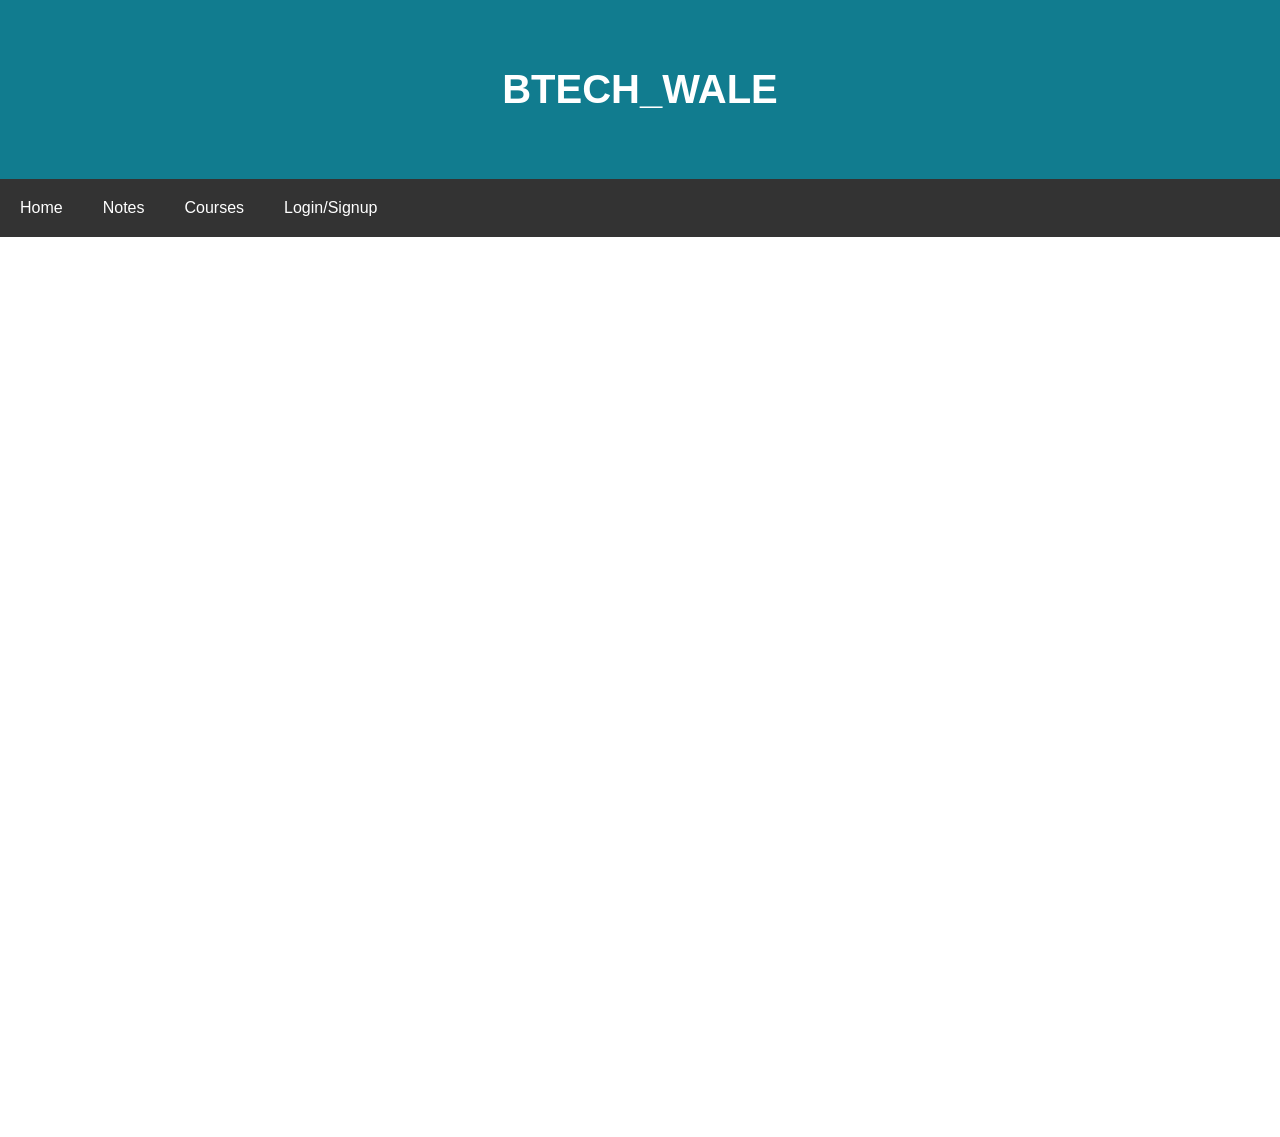
==== Home.html @ e9255c76 "first commit for my new project" ====
<!DOCTYPE html>
<html lang="en">
<head>
    <meta charset="UTF-8">
    <meta name="viewport" content="width=device-width, initial-scale=1.0">
    <title>BTECH_WALE | Home</title>
    <link rel="stylesheet" href="/style.css">
</head>
<body>
    <header>
        <h1>BTECH_WALE</h1>
    </header>
    <nav>
        <a href="#">Home</a>
        <a href="#">Notes</a>
        <a href="#">Courses</a>
        <a href="#">Login/Signup</a>
    </nav>
    <main>
        <section>
            
        </section>
    
</body>
</html>
---- style.css ----
* {
    box-sizing: border-box;
}

body {
    margin: 0px;
    font-family: -apple-system, BlinkMacSystemFont, 'Segoe UI', Roboto, Oxygen, Ubuntu, Cantarell, 'Open Sans', 'Helvetica Neue', sans-serif;
}

header h1 {
    text-align: center;
    font-size: 40px;
    color: white;
}

header {
    padding: 40px;
    background-color: rgb(17, 124, 143);
}

nav {
    background-color: #333;
    overflow: hidden;
}

nav a {
    text-decoration: none;
    padding: 20px;
    text-align: center;
    float: left;
    color: white;
}

main {
    background-color: white;
    text-align: center;
}

h2 {
    padding: 20px;
}

section:nth-child(even) {
    background-color: rgb(241, 241, 241);
}

section {
    min-height: 100vh;
}

video {
    padding: 10px;
}

iframe {
    height: 75vh;
}

img {
    padding: 10px;
}

section h5 {
    margin: 40px;
}

footer {
    background-color: #333;
    overflow: hidden;
}

footer a {
    text-decoration: none;
    padding: 20px;
    text-align: center;
    float: left;
    color: white;
}
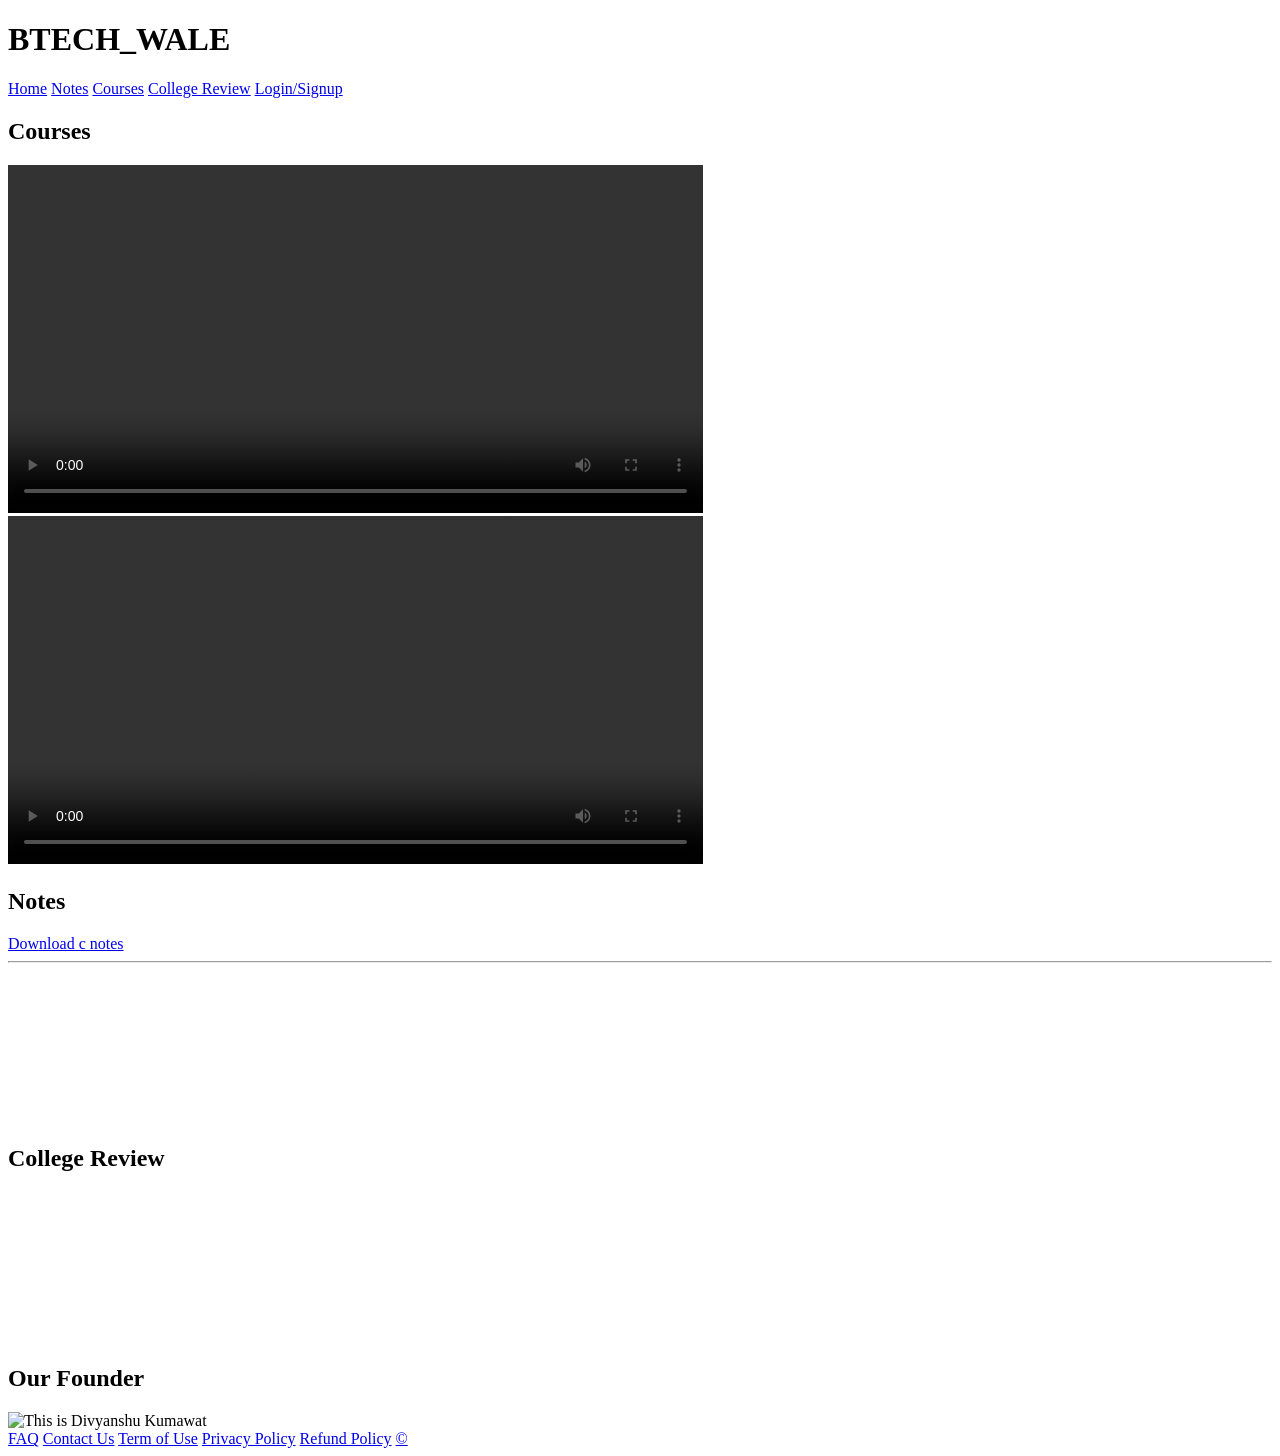
==== commit bd83b5b5: "Add videos Images and Iframe" ====
--- a/Home.html
+++ b/Home.html
@@ -4,7 +4,7 @@
     <meta charset="UTF-8">
     <meta name="viewport" content="width=device-width, initial-scale=1.0">
     <title>BTECH_WALE | Home</title>
-    <link rel="stylesheet" href="/style.css">
+    <link rel="stylesheet" href="Styles.css/styles.css">
 </head>
 <body>
     <header>
@@ -14,12 +14,41 @@
         <a href="#">Home</a>
         <a href="#">Notes</a>
         <a href="#">Courses</a>
+        <a href="#">College Review</a>
         <a href="#">Login/Signup</a>
     </nav>
     <main>
         <section>
-            
+            <h2>Courses</h2>
+            <video src="/videoplayback.mp4" width="55%" controls></video>
+            <video src="/Introduction To Engineering Mathematics For Semesters Exam!!! Finally Wait, Is Over!! (1).mp4" width="55%" controls></video>
         </section>
+        <section>
+            <h2>Notes</h2>
+            <a target="_blank" href="/C_notes.pdf" download>Download c notes</a>
+            <hr>
+            <iframe width="33%"  src="https://www.youtube.com/embed/qQrCbg7f8Rc?si=crP6iKoUqQiYm08g" title="YouTube video player" frameborder="0" allow="accelerometer; autoplay; clipboard-write; encrypted-media; gyroscope; picture-in-picture; web-share" referrerpolicy="strict-origin-when-cross-origin" allowfullscreen></iframe>
+        </section>
+        <section>
+            <h2>College Review</h2>
+            <iframe width="33%" height="33%"  src="https://www.youtube.com/embed/ZvztWusif8g?si=zTQ6jLQlxGbpxEKW" title="YouTube video player" frameborder="0" allow="accelerometer; autoplay; clipboard-write; encrypted-media; gyroscope; picture-in-picture; web-share" referrerpolicy="strict-origin-when-cross-origin" allowfullscreen></iframe>
+            <iframe width="33%" height="33%" src="https://www.youtube.com/embed/-1Dz2daZBv0?si=PrCXiXGUHFkHi7Fv" title="YouTube video player" frameborder="0" allow="accelerometer; autoplay; clipboard-write; encrypted-media; gyroscope; picture-in-picture; web-share" referrerpolicy="strict-origin-when-cross-origin" allowfullscreen></iframe>
+        </section>
+        <section>
+            <h2>Our Founder</h2>
+            <img src="/WhatsApp Image 2026-09-11 at 10.42.49 AM.jpeg" alt="This is Divyanshu Kumawat">
+        </section>
+        </main>
+        <footer>
+            <a href="#">FAQ</a>
+            <a href="#">Contact Us</a>
+            <a href="#">Term of Use</a>
+            <a href="#">Privacy Policy</a>
+            <a href="#">Refund Policy</a>
+            <a href="#">&copy;</a>
+        </footer>
+
+
     
 </body>
 </html>
